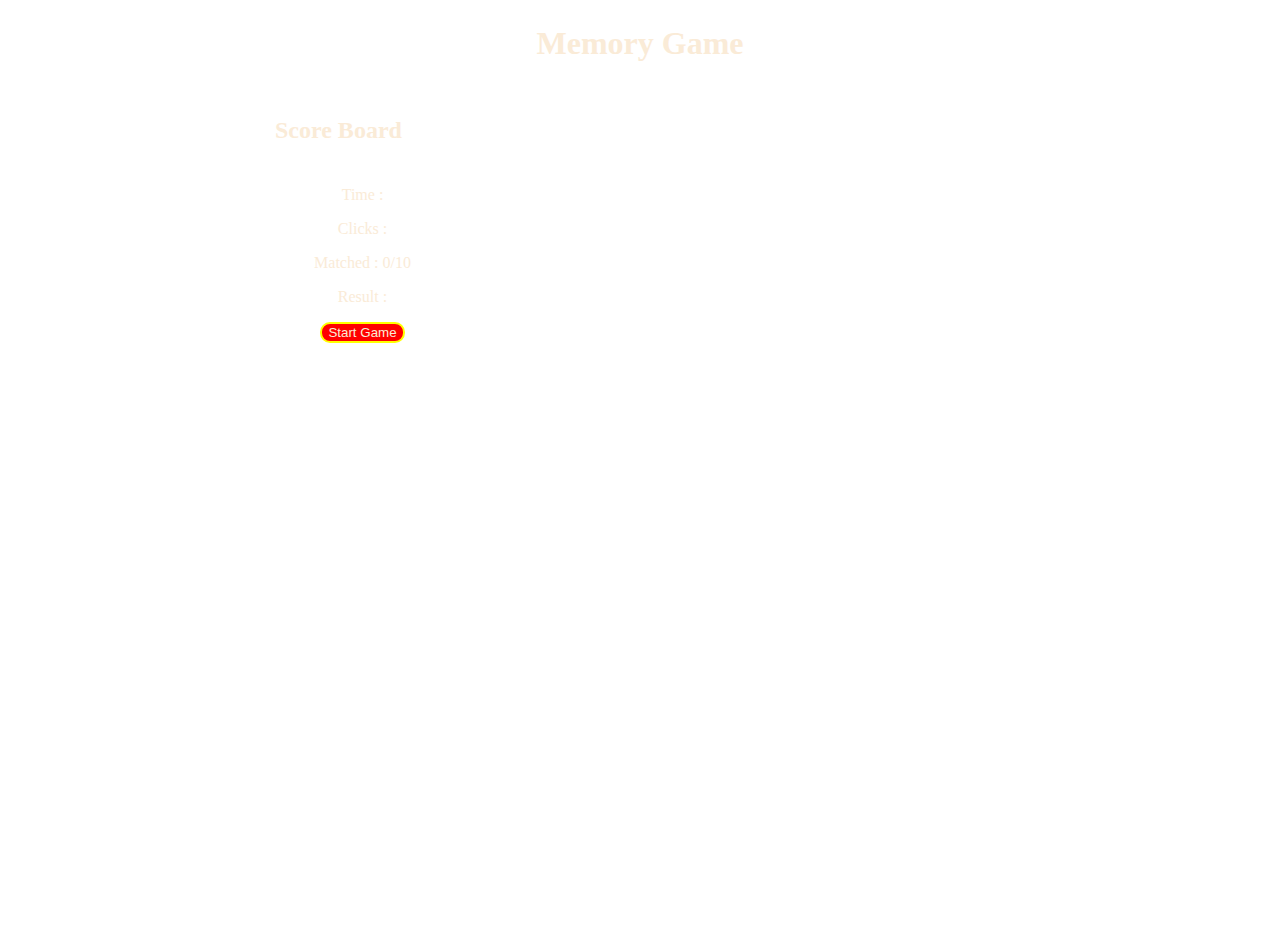
==== index.html @ 3e9ecf50 "fixing the responsivness" ====
<!doctype html>
<html lang="en">

<head>
    <!-- Required meta tags -->
    <meta charset="utf-8">
    <meta name="viewport" content="width=device-width, initial-scale=1">

    <!-- Bootstrap CSS -->
    <link href="https://cdn.jsdelivr.net/npm/bootstrap@5.0.0-beta1/dist/css/bootstrap.min.css" rel="stylesheet"
        integrity="sha384-giJF6kkoqNQ00vy+HMDP7azOuL0xtbfIcaT9wjKHr8RbDVddVHyTfAAsrekwKmP1" crossorigin="anonymous">
    <!--CSS Folder-->
    <link rel="stylesheet" href="css/style.css">
    <!--Javascript folder-->

    <title>Memory Game</title>
</head>

<body>
    <h1>Memory Game</h1>
    <!--Game Board-->
    <div id="container" class="container-fluid">
        <div class="row">
            <div class="col-sm-12 col-md-10">
                <div class="score_board">
                    <h2>Score Board</h2>
                    <br>
                    <p>Time : <span id="game_time"></span></p>
                    <p>Clicks : <span id="click_counts"></span></p>
                    <p>Matched : <span id="matched_cards">0/10</span></p>
                    <p>Result : <br>
                        <span id="result"></span></p>
                    <p><button onclick="createGame()" id="game_btn">Start Game</button></p>
                </div>
            </div>
        </div>
        <div class="row">
            <div class="col-sm-12 col-md-10">
                <div id="game_board">
                </div>
            </div>
        </div>
    </div>

    <!-- Optional JavaScript; choose one of the two! -->

    <!-- Option 1: Bootstrap Bundle with Popper -->
    <script src="https://cdn.jsdelivr.net/npm/bootstrap@5.0.0-beta1/dist/js/bootstrap.bundle.min.js"></script>
    <script src="js/script.js"></script>
</body>

</html>
---- css/style.css ----
body{
    padding: 0;
    margin: 0;
    background-image: url(../images/cover.jpg);
    background-repeat: no-repeat;
    background-size: cover;
}
/*Playing screen*/
#container{
    margin-left: 25px;
    height: 600px;
    display: flex;
    margin-top: 50px;
}
/*Score Board*/
.score_board {
    width: auto;
    height: auto;
    position: absolute;
}
/*Playing board*/
#game_board{
    display: flex;
    margin-top: 20px;
    margin-left: 530px;
    width: 800px;
    height: 800px;
    flex-wrap: wrap;
    perspective: 1200px;
    background: transparent;
    align-content: center;
}
/*Card properties*/
.card-inner{
    width: calc(25% - 10px);
    height: calc(33.333% - 10px);
    transition:all 0.75s ease;
    transform-style: preserve-3d;    
    position:absolute;
}
.card{
    width: 150px;
    height: 190px;
    display: block;
    margin-left: auto;
    background-size: cover;
    transition: 0.3s;
    cursor: pointer;
    margin-bottom: 10px;
}
.card:hover {
    transform: scale(1.03);
}
.card_match{
    border: 1px solid red;
}
.card_back{
    background-image: url('../images/mona.jpg');
    width: 150px;
    height: 190px;
    transition: 0.3s;
    cursor: pointer;
    transform: scale(1.03);
}
/*.card_back{
    transform: scale(1.03);
}*/
.card_front0{
    background-image: url('../images/vaccine.jpg');
    width: 150px;
    height: 190px;
    transition: 0.3s;
    cursor: pointer;
    background-position: center;
    background-size: 150px 190px;
    background-repeat: no-repeat;
}
.card_front1{
    background-image: url('../images/covid_19.jpg');
    width: 150px;
    height: 190px;
    transition: 0.3s;
    cursor: pointer;
    background-position: center;
    background-size: 150px 190px;
    background-repeat: no-repeat;
}
.card_front2{
    background-image: url('../images/wash_hands.jpg');
    width: 150px;
    height: 190px;
    transition: 0.3s;
    cursor: pointer;
    background-position: center;
    background-size: 150px 190px;
    background-repeat: no-repeat;
}
.card_front3{
    background-image: url('../images/mask.png');
    width: 150px;
    height: 190px;
    transition: 0.3s;
    cursor: pointer;
    background-position: center;
    background-size: 150px 190px;
    background-repeat: no-repeat;
}
.card_front4{
    background-image: url('../images/caution.jpg');
    width: 150px;
    height: 190px;
    transition: 0.3s;
    cursor: pointer;
    background-position: center;
    background-size: 150px 190px;
    background-repeat: no-repeat;
}
.card_front5{
    background-image: url('../images/stay_safe.jpg');
    width: 150px;
    height: 190px;
    transition: 0.3s;
    cursor: pointer;
    background-position: center;
    background-size: 150px 190px;
    background-repeat: no-repeat;
}
.card_front6{
    background-image: url('../images/virus.jpg');
    width: 150px;
    height: 190px;
    transition: 0.3s;
    cursor: pointer;
    background-position: center;
    background-size: 150px 190px;
    background-repeat: no-repeat;
}
.card_front7{
    background-image: url('../images/world.png');
    width: 150px;
    height: 190px;
    transition: 0.3s;
    cursor: pointer;
    background-position: center;
    background-size: 150px 190px;
    background-repeat: no-repeat;
}
.card_front8{
    background-image: url('../images/girl.png');
    width: 150px;
    height: 190px;
    transition: 0.3s;
    cursor: pointer;
    background-position: center;
    background-size: 150px 190px;
    background-repeat: no-repeat;
}
.card_front9{
    background-image: url('../images/injection.jpg');    
     width: 150px;
    height: 190px;
    transition: 0.3s;
    cursor: pointer;
    background-position: center;
    background-size: 150px 190px;
    background-repeat: no-repeat;
}
/*Scoring board*/
h1 {
    text-align: center;
    color: antiquewhite;
    margin-top: 25px;
}
 .score_board h2{
    color: antiquewhite;
    width: 220px;
    height: 30px;
    margin: 5px;
    margin-left: 250px;
}
p{
    color: antiquewhite;
    margin-left: 200px;
    text-align: center;
}
#game_btn{
    margin-left: 35px;
    background-color: red;
    border: 2px solid yellow;
    color: antiquewhite;
    border-radius: 10px;
    margin-right: 35px;
}
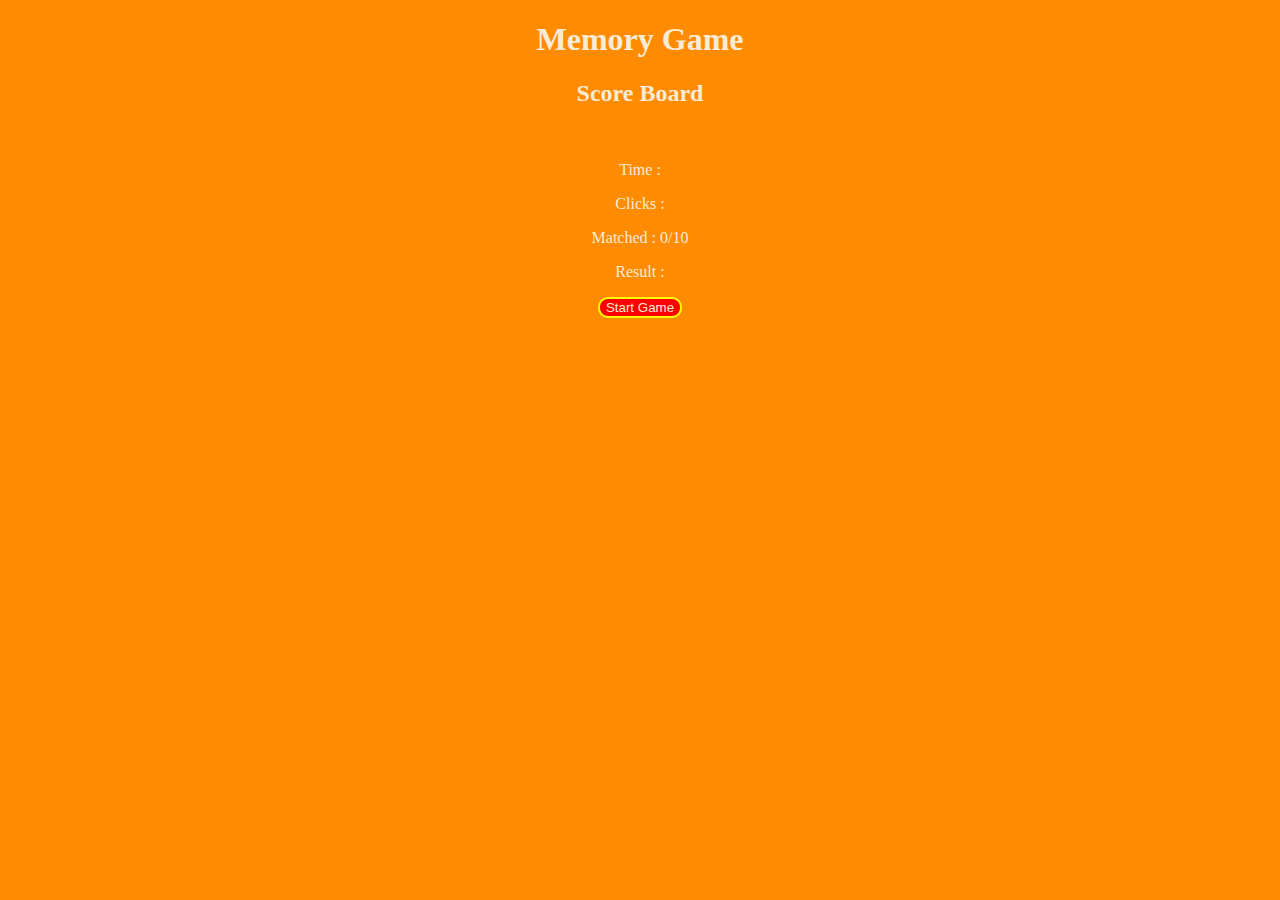
==== commit ace1607a: "Finishing the code" ====
--- a/index.html
+++ b/index.html
@@ -4,7 +4,7 @@
 <head>
     <!-- Required meta tags -->
     <meta charset="utf-8">
-    <meta name="viewport" content="width=device-width, initial-scale=1">
+    <meta name="viewport" content="width=device-width, initial-scale=1.0">
 
     <!-- Bootstrap CSS -->
     <link href="https://cdn.jsdelivr.net/npm/bootstrap@5.0.0-beta1/dist/css/bootstrap.min.css" rel="stylesheet"
@@ -21,9 +21,8 @@
     <!--Game Board-->
     <div id="container" class="container-fluid">
         <div class="row">
-            <div class="col-sm-12 col-md-10">
-                <div class="score_board">
-                    <h2>Score Board</h2>
+            <div class="score_board col-sm-6 col-md-4 col-lg-3 col-xl-2 p-3 w-100">             
+                    <h2 class="text-sm-center">Score Board</h2>
                     <br>
                     <p>Time : <span id="game_time"></span></p>
                     <p>Clicks : <span id="click_counts"></span></p>
@@ -31,12 +30,10 @@
                     <p>Result : <br>
                         <span id="result"></span></p>
                     <p><button onclick="createGame()" id="game_btn">Start Game</button></p>
-                </div>
-            </div>
-        </div>
-        <div class="row">
-            <div class="col-sm-12 col-md-10">
+            </div>      
+            <div class="col-sm-6 col-md-8 col-lg-9 col-xl-10 p-3 w-70 h-25">
                 <div id="game_board">
+
                 </div>
             </div>
         </div>
--- a/css/style.css
+++ b/css/style.css
@@ -1,193 +1,134 @@
 body{
-    padding: 0;
-    margin: 0;
-    background-image: url(../images/cover.jpg);
-    background-repeat: no-repeat;
-    background-size: cover;
-}
-/*Playing screen*/
-#container{
-    margin-left: 25px;
-    height: 600px;
-    display: flex;
-    margin-top: 50px;
+background-color: darkorange;
 }
 /*Score Board*/
 .score_board {
     width: auto;
     height: auto;
-    position: absolute;
+    text-align: center;
+    color: antiquewhite;
 }
 /*Playing board*/
 #game_board{
-    display: flex;
-    margin-top: 20px;
-    margin-left: 530px;
-    width: 800px;
-    height: 800px;
-    flex-wrap: wrap;
-    perspective: 1200px;
-    background: transparent;
-    align-content: center;
+    /*background-color: darkblue;*/
+    margin-top: 50px;
+    position: relative;
+    left:5%;
 }
-/*Card properties*/
+
+h1 {
+    text-align: center;
+    color: antiquewhite;
+}
+
 .card-inner{
     width: calc(25% - 10px);
     height: calc(33.333% - 10px);
     transition:all 0.75s ease;
     transform-style: preserve-3d;    
-    position:absolute;
+    position:relative;
 }
+/*Playing cards*/
 .card{
-    width: 150px;
-    height: 190px;
-    display: block;
-    margin-left: auto;
-    background-size: cover;
-    transition: 0.3s;
-    cursor: pointer;
-    margin-bottom: 10px;
+   width: 130px;
+   height: 130px;
+   transition: 0.3s;
+   cursor: pointer;
+   position: relative;
+   float: left;
+   margin: 10px;
 }
+
 .card:hover {
     transform: scale(1.03);
 }
 .card_match{
     border: 1px solid red;
 }
+
 .card_back{
     background-image: url('../images/mona.jpg');
-    width: 150px;
-    height: 190px;
-    transition: 0.3s;
-    cursor: pointer;
-    transform: scale(1.03);
+    background-position: center;
+    background-size: cover;
+    background-repeat: no-repeat;
 }
-/*.card_back{
-    transform: scale(1.03);
-}*/
+
 .card_front0{
     background-image: url('../images/vaccine.jpg');
-    width: 150px;
-    height: 190px;
-    transition: 0.3s;
-    cursor: pointer;
     background-position: center;
-    background-size: 150px 190px;
+    background-size: cover;
     background-repeat: no-repeat;
 }
 .card_front1{
-    background-image: url('../images/covid_19.jpg');
-    width: 150px;
-    height: 190px;
-    transition: 0.3s;
-    cursor: pointer;
+    background-image: url('../images/caution.jpg');
     background-position: center;
-    background-size: 150px 190px;
+    background-size: cover;
     background-repeat: no-repeat;
 }
 .card_front2{
-    background-image: url('../images/wash_hands.jpg');
-    width: 150px;
-    height: 190px;
-    transition: 0.3s;
-    cursor: pointer;
+    background-image: url('../images/injection.jpg');
     background-position: center;
-    background-size: 150px 190px;
+    background-size: cover;
     background-repeat: no-repeat;
 }
 .card_front3{
-    background-image: url('../images/mask.png');
-    width: 150px;
-    height: 190px;
-    transition: 0.3s;
-    cursor: pointer;
+    background-image: url('../images/virus.jpg');
     background-position: center;
-    background-size: 150px 190px;
+    background-size: cover;
     background-repeat: no-repeat;
 }
 .card_front4{
-    background-image: url('../images/caution.jpg');
-    width: 150px;
-    height: 190px;
-    transition: 0.3s;
-    cursor: pointer;
+    background-image: url('../images/covid_19.jpg');
     background-position: center;
-    background-size: 150px 190px;
+   background-size: cover;
     background-repeat: no-repeat;
 }
 .card_front5{
     background-image: url('../images/stay_safe.jpg');
-    width: 150px;
-    height: 190px;
-    transition: 0.3s;
-    cursor: pointer;
     background-position: center;
-    background-size: 150px 190px;
+    background-size: cover;
     background-repeat: no-repeat;
 }
 .card_front6{
-    background-image: url('../images/virus.jpg');
-    width: 150px;
-    height: 190px;
-    transition: 0.3s;
-    cursor: pointer;
+    background-image: url('../images/wash_hands.jpg');
     background-position: center;
-    background-size: 150px 190px;
+    background-size: cover;
     background-repeat: no-repeat;
 }
 .card_front7{
     background-image: url('../images/world.png');
-    width: 150px;
-    height: 190px;
-    transition: 0.3s;
-    cursor: pointer;
     background-position: center;
-    background-size: 150px 190px;
+    background-size: cover;
     background-repeat: no-repeat;
 }
 .card_front8{
     background-image: url('../images/girl.png');
-    width: 150px;
-    height: 190px;
-    transition: 0.3s;
-    cursor: pointer;
     background-position: center;
-    background-size: 150px 190px;
+    background-size: cover;
     background-repeat: no-repeat;
 }
 .card_front9{
-    background-image: url('../images/injection.jpg');    
-     width: 150px;
-    height: 190px;
-    transition: 0.3s;
-    cursor: pointer;
+    background-image: url('../images/mask.png');    
     background-position: center;
-    background-size: 150px 190px;
+    background-size: cover;
     background-repeat: no-repeat;
 }
-/*Scoring board*/
-h1 {
-    text-align: center;
-    color: antiquewhite;
-    margin-top: 25px;
-}
- .score_board h2{
-    color: antiquewhite;
-    width: 220px;
-    height: 30px;
-    margin: 5px;
-    margin-left: 250px;
-}
-p{
-    color: antiquewhite;
-    margin-left: 200px;
-    text-align: center;
-}
+/*Score board button*/
 #game_btn{
-    margin-left: 35px;
+    
     background-color: red;
     border: 2px solid yellow;
     color: antiquewhite;
     border-radius: 10px;
-    margin-right: 35px;
-}+    align-items: center;
+}
+
+
+
+@media (max-width: 768px) { 
+ 
+    .card{
+   width: 50px;
+   height: 50px;
+    }
+}
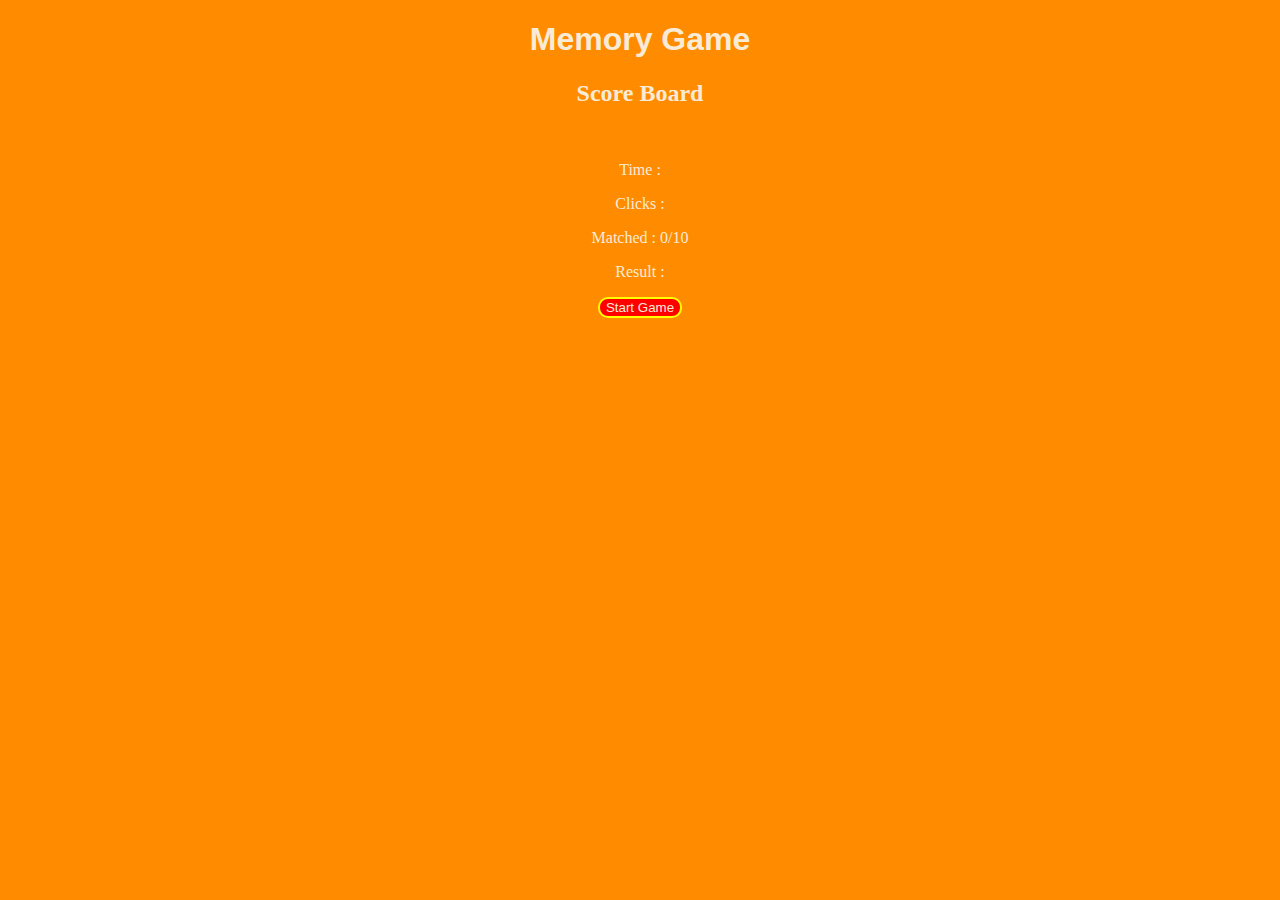
==== commit b9e2f825: "Fixing the last of the code" ====
--- a/index.html
+++ b/index.html
@@ -29,7 +29,7 @@
                     <p>Matched : <span id="matched_cards">0/10</span></p>
                     <p>Result : <br>
                         <span id="result"></span></p>
-                    <p><button onclick="createGame()" id="game_btn">Start Game</button></p>
+                    <p><button id="game_btn">Start Game</button></p>
             </div>      
             <div class="col-sm-6 col-md-8 col-lg-9 col-xl-10 p-3 w-70 h-25">
                 <div id="game_board">
--- a/css/style.css
+++ b/css/style.css
@@ -19,6 +19,7 @@
 h1 {
     text-align: center;
     color: antiquewhite;
+    font-family: Arial, Helvetica, sans-serif;
 }
 
 .card-inner{
@@ -123,12 +124,21 @@
     align-items: center;
 }
 
-
-
 @media (max-width: 768px) { 
- 
     .card{
    width: 50px;
    height: 50px;
     }
+    .col-md-8 {
+    flex: 0 0 auto;
+    width: auto;
+    }
 }
+
+@media (min-width: 992px){
+.col-lg-9 {
+    flex: 0 0 auto;
+    width: 80%;
+    margin-left: 8%;
+}
+}